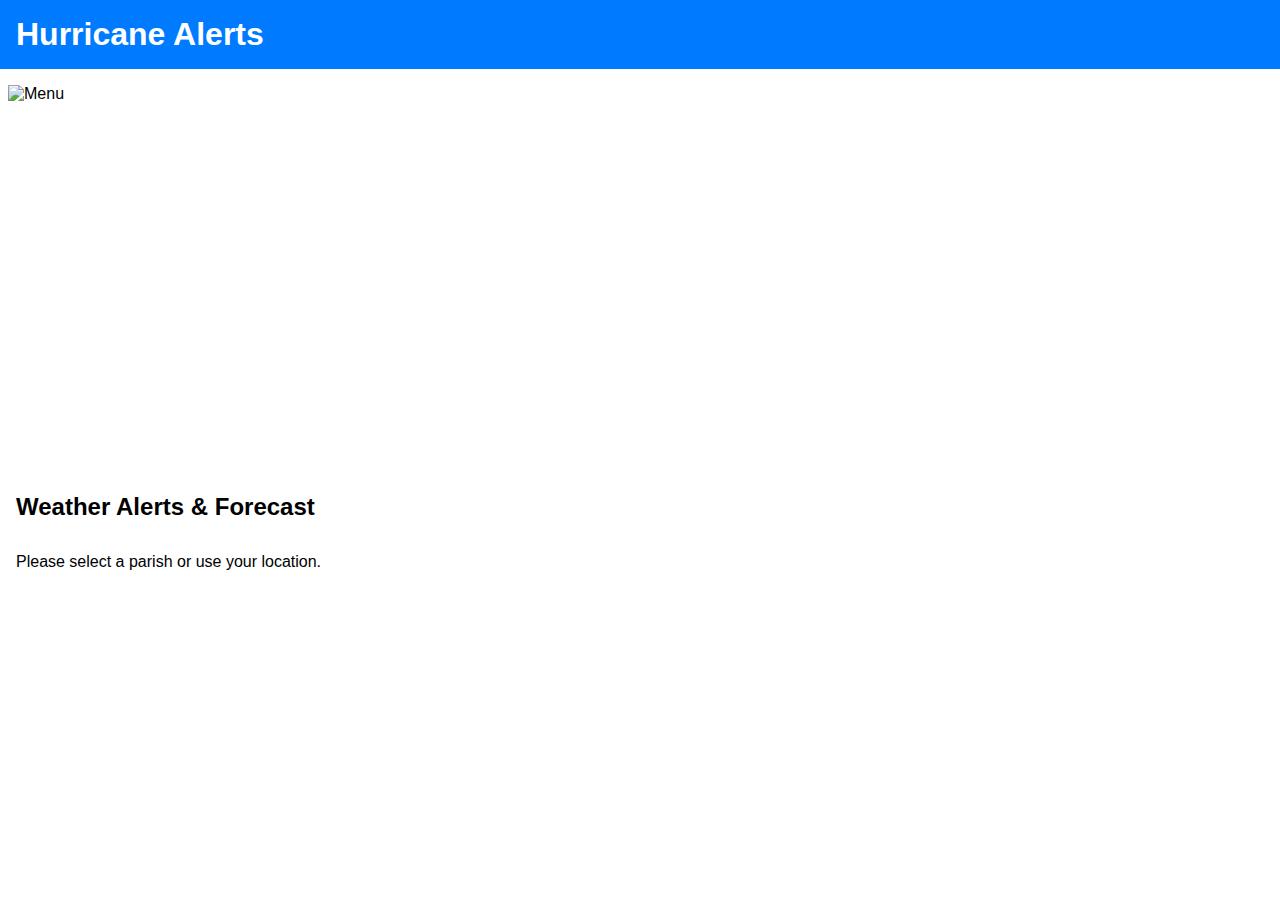
==== alerts.html @ b83ec21c "add border to dropdown menu" ====
<!doctype html>
<html lang="en">
<head>
    <meta charset="UTF-8" />
    <meta name="viewport" content="width=device-width, initial-scale=1.0" />
    <title>Hurricane Alerts</title>
    <link rel="stylesheet" href="https://unpkg.com/leaflet/dist/leaflet.css" />
    <style>
        body {
            font-family: sans-serif;
            margin: 0;
        }
        header {
            background: #007bff;
            color: white;
            padding: 1rem;
            display: flex;
            align-items: center;
            justify-content: space-between;
        }
        nav {
            background: white;
            padding: 0.5rem;
            border-radius: 5px;
            margin-top: 0.5rem;
        }
        .dropdown {
            position: relative;
            display: inline-block;
        }
        .dropdown-content {
            display: none;
            position: absolute;
            background-color: #f9f9f9;
            min-width: 160px;
            z-index: 2000;
        }
        .dropdown:hover .dropdown-content {
            display: block;
        }
        .dropdown-content a {
            color: black;
            padding: 12px 16px;
            text-decoration: none;
            display: block;
            border-bottom: 1px solid #000000;
            border: 1px solid #000;
        }
        #map {
            height: 330px;
            margin-top: 1rem;
        }
        .container {
            padding: 1rem;
        }
        #weather-data {
            margin-top: 2rem;
        }
    </style>
</head>
<body>
    <header>
        <h1 style="margin: 0">Hurricane Alerts</h1>
    </header>

    <nav>
        <div class="dropdown">
            <img src="https://upload.wikimedia.org/wikipedia/commons/thumb/b/b2/Hamburger_icon.svg/640px-Hamburger_icon.svg.png" alt="Menu" style="width: 30px; cursor: pointer;" />
            <div class="dropdown-content">
                <a href="alerts.html">Alerts</a>
                <a href="educational_content.html">Educational Content</a>
                <a href="report_damage.html">Report Damage</a>
                <a href="provide_feedback.html">Provide Feedback</a>
            </div>
        </div>
    </nav>

    <div id="map"></div>
    <div class="container" id="alerts">
        <h2>Weather Alerts & Forecast</h2>
        <div id="weather-data">Please select a parish or use your location.</div>
    </div>

    <script src="https://unpkg.com/leaflet/dist/leaflet.js"></script>
    <script>
        const parishCoords = {
            "Christ Church": [13.08257,-59.53946],
            "Saint Andrew": [13.2459239,-59.5627175],
            "Saint George": [13.138653,-59.561673],
            "Saint James": [13.1856979,-59.6374323],
            "Saint John": [13.1839916,-59.5019033],
            "Saint Joseph": [13.2003197,-59.5387963],
            "Saint Lucy": [13.3040108,-59.6098562],
            "Saint Michael": [13.0980849,-59.6172935],
            "Saint Peter": [13.2676304,-59.6210298],
            "Saint Philip": [13.1192573,-59.4761998],
        }

        const map = L.map("map").setView([13.1774,-59.5263], 10)
        L.tileLayer("https://{s}.tile.openstreetmap.org/{z}/{x}/{y}.png", {
            attribution: "&copy; OpenStreetMap contributors",
        }).addTo(map)

        Object.entries(parishCoords).forEach(([parish, coords]) => {
            L.marker(coords)
                .addTo(map)
                .bindPopup(parish)
                .on("click", () => {
                    fetchWeather(coords[0], coords[1])
                })
        })

        async function fetchWeather(lat, lon) {
            const API_KEY = "6a37f992dfd748d5a2240721250404"

            try {
            // Fetch current conditions
            const currentRes = await fetch(
                `http://api.weatherapi.com/v1/current.json?key=${API_KEY}&q=${lat},${lon}`,
            )
            const currentConditions = await currentRes.json()

            // Fetch forecast (e.g., for the next 3 days)
            const forecastRes = await fetch(
                `http://api.weatherapi.com/v1/forecast.json?key=${API_KEY}&q=${lat},${lon}&days=1`,
            )
            const forecastData = await forecastRes.json()

            // Fetch alerts if needed (WeatherAPI.com does not have a separate alerts endpoint)
            const alertsRes = await fetch(
                `http://api.weatherapi.com/v1/alerts.json?key=${API_KEY}&q=${lat},${lon}`,
            )
            const alerts = await alertsRes.json()

            displayWeather(
                currentConditions,
                forecastData.forecast.forecastday,
                alerts,
            )
            } catch (error) {
            alert("Error fetching weather data.")
            console.log(error)
            }
      }

      function displayWeather(currentConditions, forecastDays, alerts) {
        const container = document.getElementById("weather-data")
        let html = `<h3>Current Conditions</h3>`

        if (currentConditions) {
          const current = currentConditions.current
          html += `<p>${current.condition.text} - ${current.temp_c}°C</p>`
        } else {
          html += `<p>No current conditions available.</p>`
        }

        html += `<h3>Forecast</h3>`
        forecastDays.forEach((day) => {
          html += `<p>${day.date}: Max ${day.day.maxtemp_c}°C, Min ${day.day.mintemp_c}°C - ${day.day.condition.text}</p>`
        })
        
        html += `<h3>Alerts</h3>`
        if (alerts && alerts.alert) {
          alerts.alert.forEach((alert) => {
            html += `<p><strong>${alert.headline}</strong>: ${alert.desc}</p>`
          })
        } else {
          html += `<p>No current alerts.</p>`
        }

        container.innerHTML = html
      }
    </script>
</body>
</html>
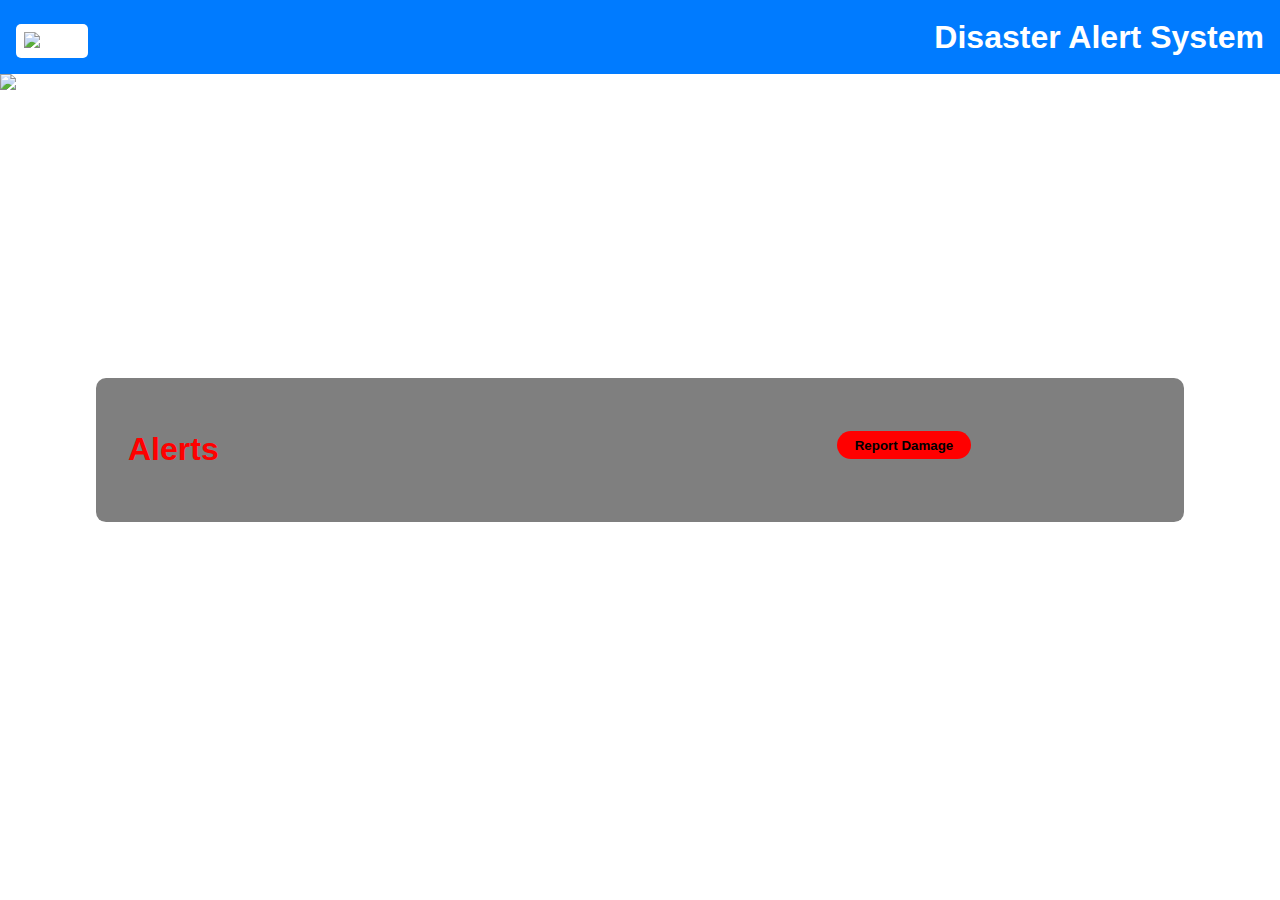
==== commit 0973b5fd: "test clear" ====
--- a/alerts.html
+++ b/alerts.html
@@ -1,175 +1,191 @@
-<!doctype html>
-<html lang="en">
-<head>
-    <meta charset="UTF-8" />
-    <meta name="viewport" content="width=device-width, initial-scale=1.0" />
-    <title>Hurricane Alerts</title>
-    <link rel="stylesheet" href="https://unpkg.com/leaflet/dist/leaflet.css" />
-    <style>
-        body {
-            font-family: sans-serif;
-            margin: 0;
-        }
-        header {
-            background: #007bff;
-            color: white;
-            padding: 1rem;
-            display: flex;
-            align-items: center;
-            justify-content: space-between;
-        }
-        nav {
-            background: white;
-            padding: 0.5rem;
-            border-radius: 5px;
-            margin-top: 0.5rem;
-        }
-        .dropdown {
-            position: relative;
-            display: inline-block;
-        }
-        .dropdown-content {
-            display: none;
-            position: absolute;
-            background-color: #f9f9f9;
-            min-width: 160px;
-            z-index: 2000;
-        }
-        .dropdown:hover .dropdown-content {
-            display: block;
-        }
-        .dropdown-content a {
-            color: black;
-            padding: 12px 16px;
-            text-decoration: none;
-            display: block;
-            border-bottom: 1px solid #000000;
-            border: 1px solid #000;
-        }
-        #map {
-            height: 330px;
-            margin-top: 1rem;
-        }
-        .container {
-            padding: 1rem;
-        }
-        #weather-data {
-            margin-top: 2rem;
-        }
-    </style>
-</head>
-<body>
-    <header>
-        <h1 style="margin: 0">Hurricane Alerts</h1>
-    </header>
-
-    <nav>
-        <div class="dropdown">
-            <img src="https://upload.wikimedia.org/wikipedia/commons/thumb/b/b2/Hamburger_icon.svg/640px-Hamburger_icon.svg.png" alt="Menu" style="width: 30px; cursor: pointer;" />
-            <div class="dropdown-content">
-                <a href="alerts.html">Alerts</a>
-                <a href="educational_content.html">Educational Content</a>
-                <a href="report_damage.html">Report Damage</a>
-                <a href="provide_feedback.html">Provide Feedback</a>
-            </div>
-        </div>
-    </nav>
-
-    <div id="map"></div>
-    <div class="container" id="alerts">
-        <h2>Weather Alerts & Forecast</h2>
-        <div id="weather-data">Please select a parish or use your location.</div>
-    </div>
-
-    <script src="https://unpkg.com/leaflet/dist/leaflet.js"></script>
-    <script>
-        const parishCoords = {
-            "Christ Church": [13.08257,-59.53946],
-            "Saint Andrew": [13.2459239,-59.5627175],
-            "Saint George": [13.138653,-59.561673],
-            "Saint James": [13.1856979,-59.6374323],
-            "Saint John": [13.1839916,-59.5019033],
-            "Saint Joseph": [13.2003197,-59.5387963],
-            "Saint Lucy": [13.3040108,-59.6098562],
-            "Saint Michael": [13.0980849,-59.6172935],
-            "Saint Peter": [13.2676304,-59.6210298],
-            "Saint Philip": [13.1192573,-59.4761998],
-        }
-
-        const map = L.map("map").setView([13.1774,-59.5263], 10)
-        L.tileLayer("https://{s}.tile.openstreetmap.org/{z}/{x}/{y}.png", {
-            attribution: "&copy; OpenStreetMap contributors",
-        }).addTo(map)
-
-        Object.entries(parishCoords).forEach(([parish, coords]) => {
-            L.marker(coords)
-                .addTo(map)
-                .bindPopup(parish)
-                .on("click", () => {
-                    fetchWeather(coords[0], coords[1])
-                })
-        })
-
-        async function fetchWeather(lat, lon) {
-            const API_KEY = "6a37f992dfd748d5a2240721250404"
-
-            try {
-            // Fetch current conditions
-            const currentRes = await fetch(
-                `http://api.weatherapi.com/v1/current.json?key=${API_KEY}&q=${lat},${lon}`,
-            )
-            const currentConditions = await currentRes.json()
-
-            // Fetch forecast (e.g., for the next 3 days)
-            const forecastRes = await fetch(
-                `http://api.weatherapi.com/v1/forecast.json?key=${API_KEY}&q=${lat},${lon}&days=1`,
-            )
-            const forecastData = await forecastRes.json()
-
-            // Fetch alerts if needed (WeatherAPI.com does not have a separate alerts endpoint)
-            const alertsRes = await fetch(
-                `http://api.weatherapi.com/v1/alerts.json?key=${API_KEY}&q=${lat},${lon}`,
-            )
-            const alerts = await alertsRes.json()
-
-            displayWeather(
-                currentConditions,
-                forecastData.forecast.forecastday,
-                alerts,
-            )
-            } catch (error) {
-            alert("Error fetching weather data.")
-            console.log(error)
-            }
-      }
-
-      function displayWeather(currentConditions, forecastDays, alerts) {
-        const container = document.getElementById("weather-data")
-        let html = `<h3>Current Conditions</h3>`
-
-        if (currentConditions) {
-          const current = currentConditions.current
-          html += `<p>${current.condition.text} - ${current.temp_c}°C</p>`
-        } else {
-          html += `<p>No current conditions available.</p>`
-        }
-
-        html += `<h3>Forecast</h3>`
-        forecastDays.forEach((day) => {
-          html += `<p>${day.date}: Max ${day.day.maxtemp_c}°C, Min ${day.day.mintemp_c}°C - ${day.day.condition.text}</p>`
-        })
-        
-        html += `<h3>Alerts</h3>`
-        if (alerts && alerts.alert) {
-          alerts.alert.forEach((alert) => {
-            html += `<p><strong>${alert.headline}</strong>: ${alert.desc}</p>`
-          })
-        } else {
-          html += `<p>No current alerts.</p>`
-        }
-
-        container.innerHTML = html
-      }
-    </script>
-</body>
-</html>
+<!doctype html>
+<html lang="en">
+<head>
+    <meta charset="UTF-8" />
+    <meta name="viewport" content="width=device-width, initial-scale=1.0" />
+    <title>Hurricane Alerts - Weather</title>
+    <style>
+        body {
+            font-family: sans-serif;
+            margin: 0;
+            background-size: cover;
+            color: white;
+        }
+        .overlay-image {
+            width: 100vw;
+            height: 100vh;
+            position: relative;
+        }
+        .container {
+            display: flex; /* Use flexbox */
+            justify-content: space-between; /* Space between alerts and weather */
+            padding: 2rem;
+            background: rgba(0, 0, 0, 0.5);
+            border-radius: 10px;
+            position: absolute;
+            top: 50%;
+            left: 50%;
+            transform: translate(-50%, -50%);
+            width: 80%; /* Set a width for the container */
+        }
+        .alerts {
+            color: red;
+            flex: 1; /* Take up one part of the space */
+            margin-right: 2rem; /* Space between alerts and conditions */
+        }
+        .weather-info {
+            flex: 1; /* Take up one part of the space */
+            color: yellow;
+        }
+        .report-button {
+            display: flex;
+            justify-content: center;
+            margin-top: 1rem;
+        }
+        button.report {
+            background: #FF0000;
+            color: white;
+            padding: 0.4rem 1rem;
+            border: none;
+            border-radius: 100px;
+            width: 134px;
+            cursor: pointer;
+        }
+        button.report:hover {
+            background: #d4a113;
+        }
+        header {
+            background: #007bff;
+            color: white;
+            padding: 1rem;
+            display: flex;
+            align-items: center;
+            justify-content: space-between;
+        }
+        nav {
+            background: white;
+            padding: 0.5rem;
+            border-radius: 5px;
+            margin-top: 0.5rem;
+        }
+        .dropdown {
+            position: relative;
+            display: inline-block;
+        }
+        .dropdown-content {
+            display: none;
+            position: absolute;
+            background-color: #f9f9f9;
+            min-width: 160px;
+            z-index: 2000;
+        }
+        .dropdown:hover .dropdown-content {
+            display: block;
+        }
+        .dropdown-content a {
+            color: black;
+            padding: 12px 16px;
+            text-decoration: none;
+            display: block;
+            border-bottom: 1px solid #000000;
+            border: 1px solid #000;
+        }
+        p {
+            font-size: 19px;
+        }
+    </style>
+</head>
+<body>
+
+    <header>
+        <nav>
+            <div class="dropdown">
+                <img src="https://upload.wikimedia.org/wikipedia/commons/thumb/b/b2/Hamburger_icon.svg/640px-Hamburger_icon.svg.png" alt="Menu" style="width: 30px; cursor: pointer;" />
+                <div class="dropdown-content">
+                    <a href="alerts.html">Alerts</a>
+                    <a href="educational_content.html">Educational Content</a>
+                    <a href="report_damage.html">Report Damage</a>
+                    <a href="provide_feedback.html">Provide Feedback</a>
+                </div>
+            </div>
+        </nav>
+        <h1 style="margin: 0">Disaster Alert System</h1>
+    </header>
+
+    <img class="overlay-image" src="https://i.ytimg.com/vi/9BUSwJX-nOY/maxresdefault.jpg" alt="Hurricane">
+
+    <div class="container">
+        <div class="alerts" id="weather-alerts">
+            <h1 class="alerts">Alerts</h1>
+            <div id="alerts-data"></div>
+        </div>
+        <div class="weather-info">
+            <h1 class="current" id="parish-name"></h1>
+            <div id="weather-data"></div>
+            <div class="report-button">
+                <a href="report_damage.html">
+                    <button style="color: #000;" class="report"><b>Report Damage</b></button>
+                </a>
+            </div>
+        </div>
+    </div>
+
+    <script>
+        const urlParams = new URLSearchParams(window.location.search);
+        const parish = urlParams.get('parish');
+        const lat = urlParams.get('lat');
+        const lon = urlParams.get('lon');
+
+        document.getElementById("parish-name").innerText = parish;
+
+        async function fetchWeather() {
+            const API_KEY = "6a37f992dfd748d5a2240721250404";
+
+            try {
+                const currentRes = await fetch(`http://api.weatherapi.com/v1/current.json?key=${API_KEY}&q=${lat},${lon}`);
+                const currentConditions = await currentRes.json();
+
+                const forecastRes = await fetch(`http://api.weatherapi.com/v1/forecast.json?key=${API_KEY}&q=${lat},${lon}&days=1`);
+                const forecastData = await forecastRes.json();
+
+                const alertsRes = await fetch(`http://api.weatherapi.com/v1/alerts.json?key=${API_KEY}&q=${lat},${lon}`);
+                const alerts = await alertsRes.json();
+
+                displayWeather(currentConditions, forecastData.forecast.forecastday, alerts);
+            } catch (error) {
+                console.log(error);
+            }
+        }
+
+        function displayWeather(currentConditions, forecastDays, alerts) {
+            const weatherContainer = document.getElementById("weather-data");
+            let html = `<h1 class="current">Current Conditions</h1>`;
+
+            if (currentConditions) {
+                const current = currentConditions.current;
+                html += `<p class="current">${current.condition.text} - ${current.temp_c}°C</p>`;
+            } else {
+                html += `<p class="current">No current conditions available.</p>`;
+            }
+
+            html += `<h1 class="current">Forecast</h1>`;
+            forecastDays.forEach((day) => {
+                html += `<p class="current">${day.date}: Max ${day.day.maxtemp_c}°C, Min ${day.day.mintemp_c}°C - ${day.day.condition.text}</p>`;
+            });
+
+            weatherContainer.innerHTML = html;
+
+            const alertsContainer = document.getElementById("alerts-data");
+            if (alerts && alerts.alert) {
+                alerts.alert.forEach((alert) => {
+                    alertsContainer.innerHTML += `<p class="alerts"><strong>${alert.headline}</strong>: ${alert.desc}</p>`;
+                });
+            } else {
+                alertsContainer.innerHTML = `<p class="alerts">No current alerts.</p>`;
+            }
+        }
+
+        fetchWeather();
+    </script>
+</body>
+</html>
